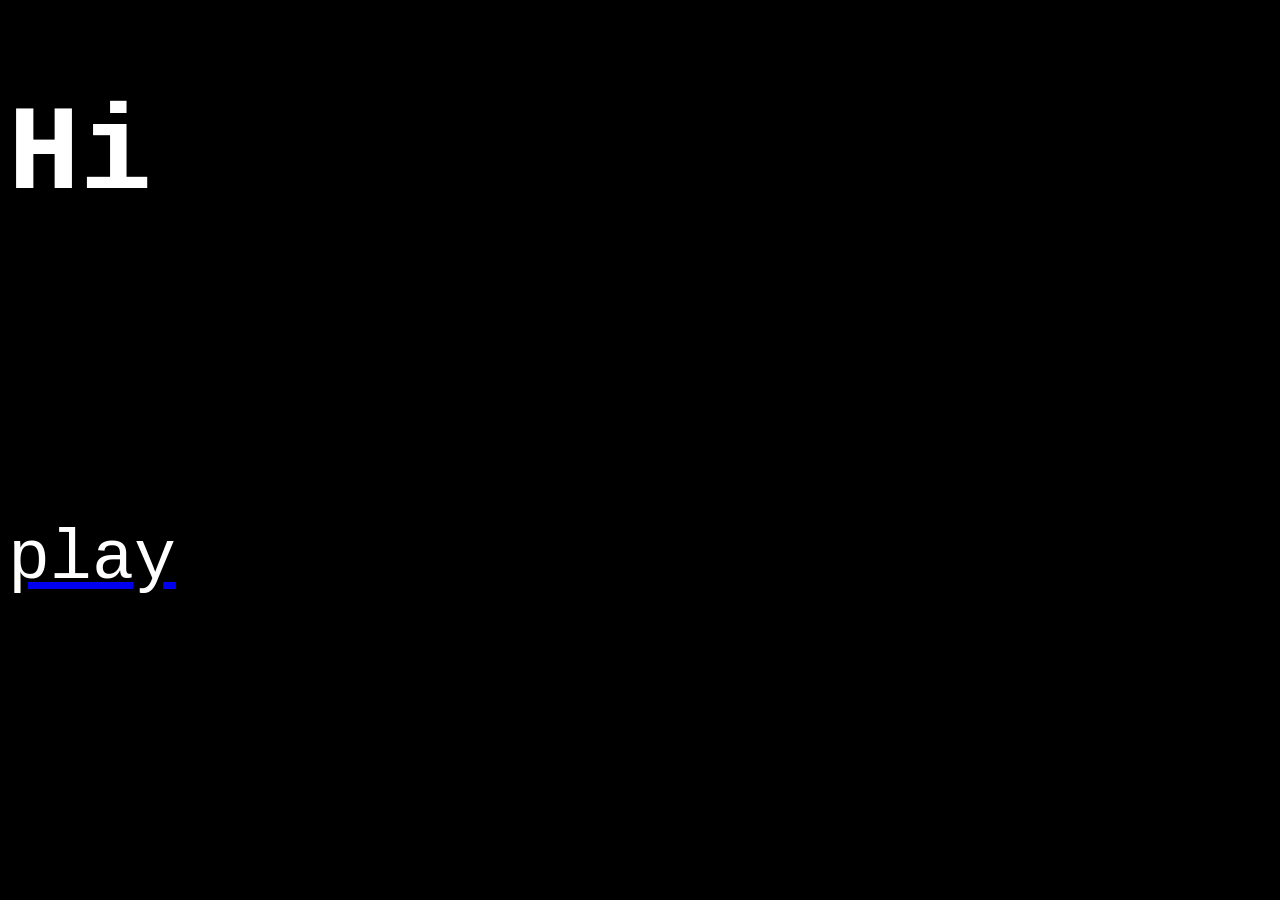
==== index.html @ ca9ea57f "creating index" ====
<!DOCTYPE html>
<html lang="en">
<head>
    <meta charset="UTF-8">
    <meta name="viewport" content="width=device-width, initial-scale=1.0">
    <link rel="icon" href=" ">
    <title>finn</title>
</head>
<link rel="stylesheet" href="index.css">
<link rel="stylesheet" href="css/master.css">
<body>
    <div id="all">
    <div class="cursor"><img src="" alt=""></div>
    <nav>
    <div class="play"><a href="1.html"><p>play</p></a></div>
    </nav>

    <h1>Hi</h1>

    
    </div>

    
</body>
</html>
---- index.css ----
body{
    width: auto;
    background-color: black;
    font-family: 'Courier New', Courier, monospace;

}

.cursor{
    display: flex;
}


@keyframes transition {
 from {
    transform: scale3d(0.1, 0.1);
    opacity: 0%;
 }
 to {
    transform: scale3d(1, 1);
    opacity: 100%;
 }
}
#all{
    animation:transition 10s;
}









h1{
    font-family: 'Courier New', Courier, monospace;
    color: #fff;
    font-size: 120px;

}
p{
    font-family: 'Courier New', Courier, monospace;
    font-size: 70px;
    color: #fff;
}
.play{
    position: absolute;
    top: 50%;
    align-items: center;
}
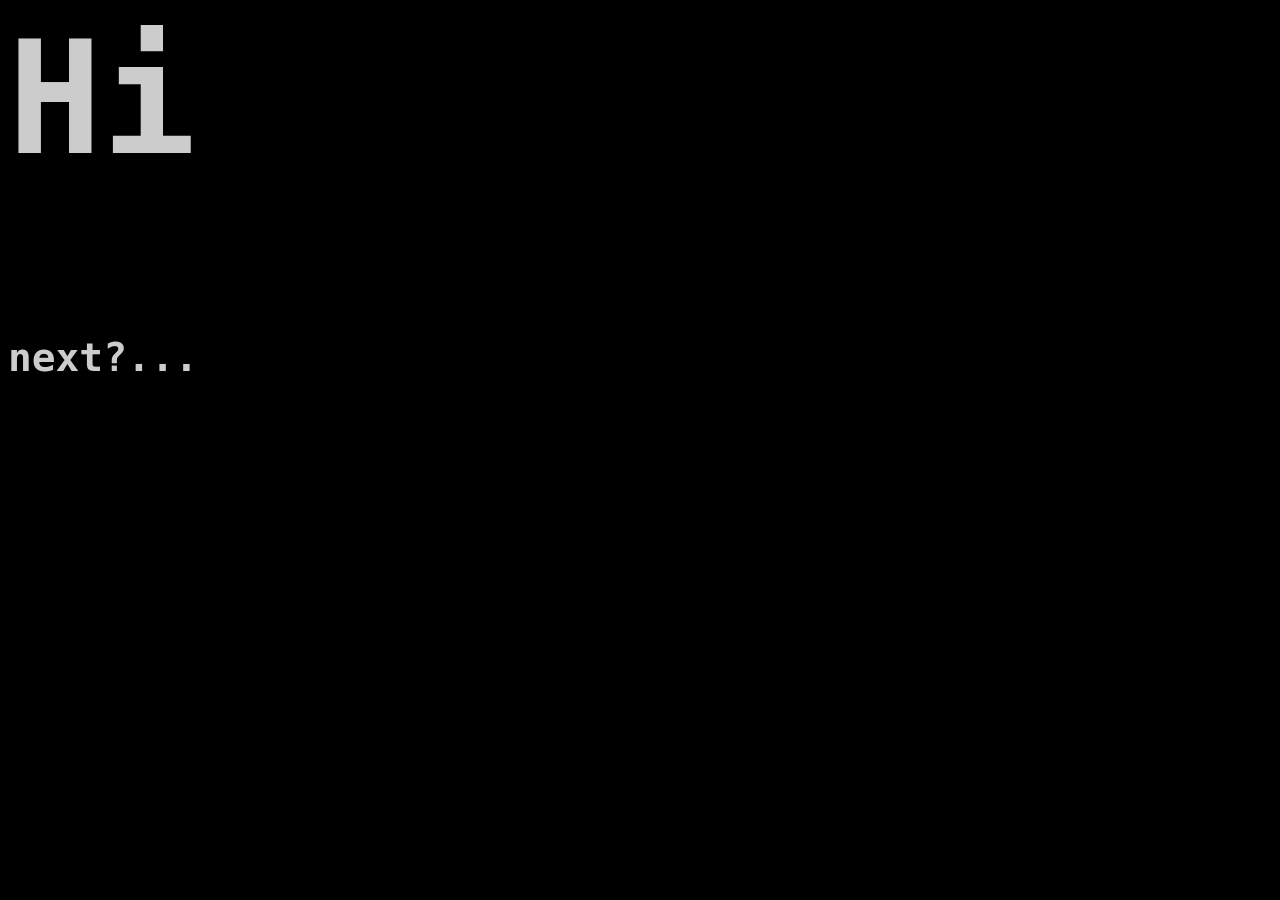
==== commit 7258e3a3: "index effects" ====
--- a/index.html
+++ b/index.html
@@ -11,11 +11,15 @@
 <body>
     <div id="all">
     <div class="cursor"><img src="" alt=""></div>
+
+
+
+    <h1>Hi</h1>
     <nav>
-    <div class="play"><a href="1.html"><p>play</p></a></div>
+    <div class="play"><a href="1.html"><h3>next?...</h3></a></div>
     </nav>
 
-    <h1>Hi</h1>
+    
 
     
     </div>
--- a/index.css
+++ b/index.css
@@ -1,5 +1,8 @@
 body{
-    width: auto;
+    width: 1200px;
+    height: auto;
+    position: relative;
+
     background-color: black;
     font-family: 'Courier New', Courier, monospace;
 
@@ -21,7 +24,7 @@
  }
 }
 #all{
-    animation:transition 10s;
+    animation:transition 14s;
 }
 
 
@@ -33,18 +36,33 @@
 
 
 h1{
-    font-family: 'Courier New', Courier, monospace;
+    position: relative;
+    font-family:  monospace;
     color: #fff;
-    font-size: 120px;
-
-}
-p{
-    font-family: 'Courier New', Courier, monospace;
-    font-size: 70px;
-    color: #fff;
+    font-size: 1200%;
+    width: 100%;
+    margin-top: 0%;
+    opacity: 80%;
 }
 .play{
+    position: relative;
+    top: -100%;
+    width: 0;
+    opacity: 80%;
+}
+h3{
     position: absolute;
-    top: 50%;
-    align-items: center;
-}+    font-family: monospace;
+    font-size: 304%;
+    color: #fff;
+    padding: 49%;
+    width: 100%;
+    top: 30%;
+    right: -100%;
+}
+h3:hover{
+    color: #3e0202;
+    filter: brightness(142%);
+    transform: scale(10, 10);
+    transition: 9s;
+}
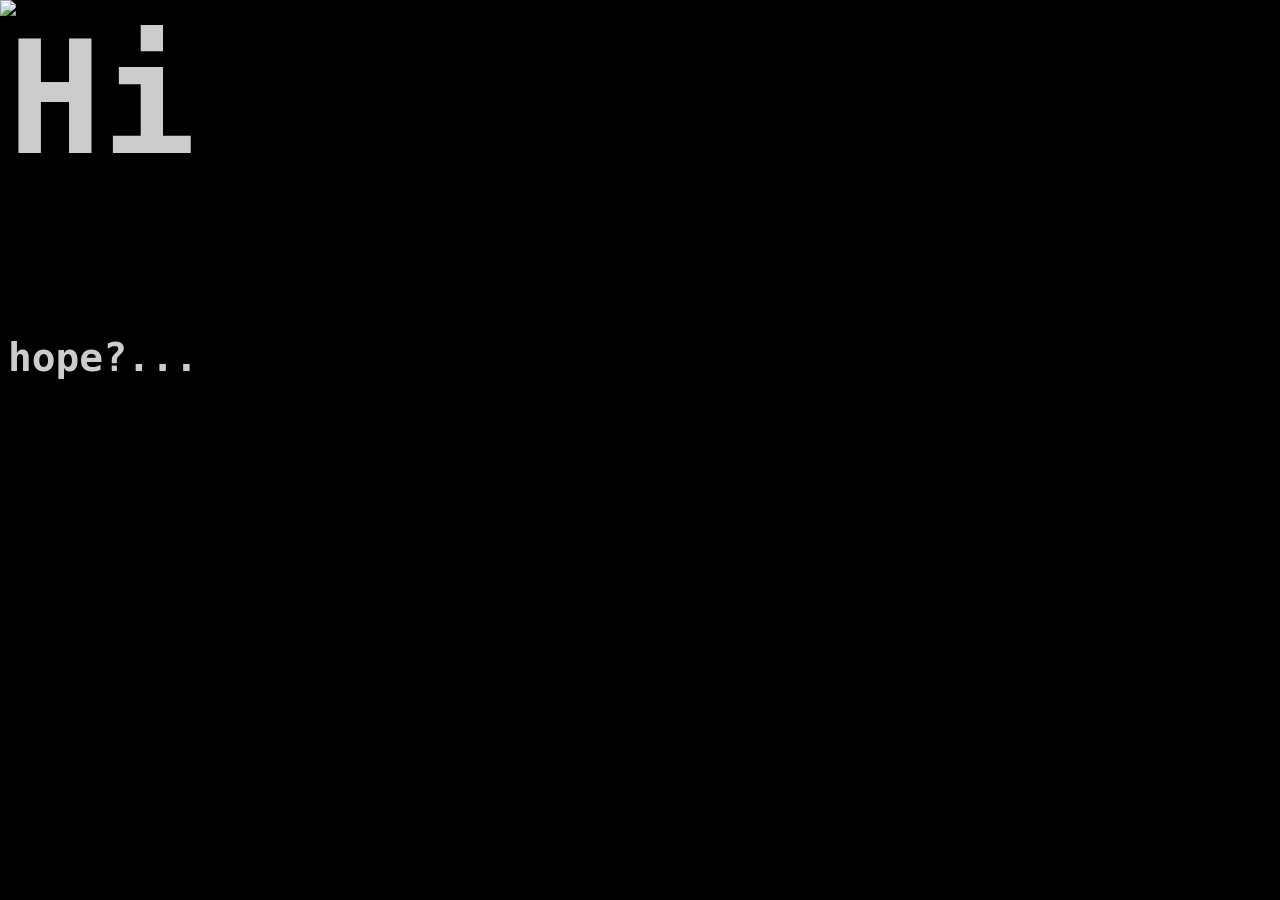
==== commit d977285b: "adding sounds and customizing" ====
--- a/index.html
+++ b/index.html
@@ -3,25 +3,26 @@
 <head>
     <meta charset="UTF-8">
     <meta name="viewport" content="width=device-width, initial-scale=1.0">
-    <link rel="icon" href=" ">
-    <title>finn</title>
+    <link rel="icon" href="https://images-wixmp-ed30a86b8c4ca887773594c2.wixmp.com/f/4bf84630-e4eb-423a-bf98-2e7cd547a8e9/dmve8wz-0ce1f955-b0b4-449a-bffe-0a7cf230eb1c.png/v1/fit/w_375,h_313,q_70,strp/page_logo_by_my0tr_dmve8wz-375w.jpg?token=eyJ0eXAiOiJKV1QiLCJhbGciOiJIUzI1NiJ9.[base64].tMLg5zpSGrQGmdfjpcQPCii29qKPfETMAgtj8sqW054">
+    <title>start</title>
 </head>
 <link rel="stylesheet" href="index.css">
 <link rel="stylesheet" href="css/master.css">
 <body>
     <div id="all">
-    <div class="cursor"><img src="" alt=""></div>
+    <div class="cursor"><img src="https://images-wixmp-ed30a86b8c4ca887773594c2.wixmp.com/f/4bf84630-e4eb-423a-bf98-2e7cd547a8e9/dmve8y4-6f64a3e9-3663-469b-bc96-3ea3dbfee114.png/v1/fit/w_375,h_313/cursor_by_my0tr_dmve8y4-375w.png?token=eyJ0eXAiOiJKV1QiLCJhbGciOiJIUzI1NiJ9.[base64].BDFxfjPg9Fh3HEUIpU2hF1m33FxIVUqgYBBhxtHugJk" alt="eyecursor"></div>
 
 
 
     <h1>Hi</h1>
     <nav>
-    <div class="play"><a href="1.html"><h3>next?...</h3></a></div>
+    <div class="play"><a href="1.html"><h3>hope?...</h3></a></div>
     </nav>
 
-    
+    <audio src="Door.mp3"></audio>
+    <audio src="scary.mp3"></audio>
 
-    
+    <script src="index.js"></script>
     </div>
 
     
--- a/index.css
+++ b/index.css
@@ -2,7 +2,7 @@
     width: 1200px;
     height: auto;
     position: relative;
-
+    cursor: none;
     background-color: black;
     font-family: 'Courier New', Courier, monospace;
 
@@ -10,6 +10,13 @@
 
 .cursor{
     display: flex;
+    position: fixed;
+    background-color: transparent;
+    width: 12%;
+    height: 12%;
+    top: 0;
+    left: 0;
+    pointer-events: none;
 }
 
 
